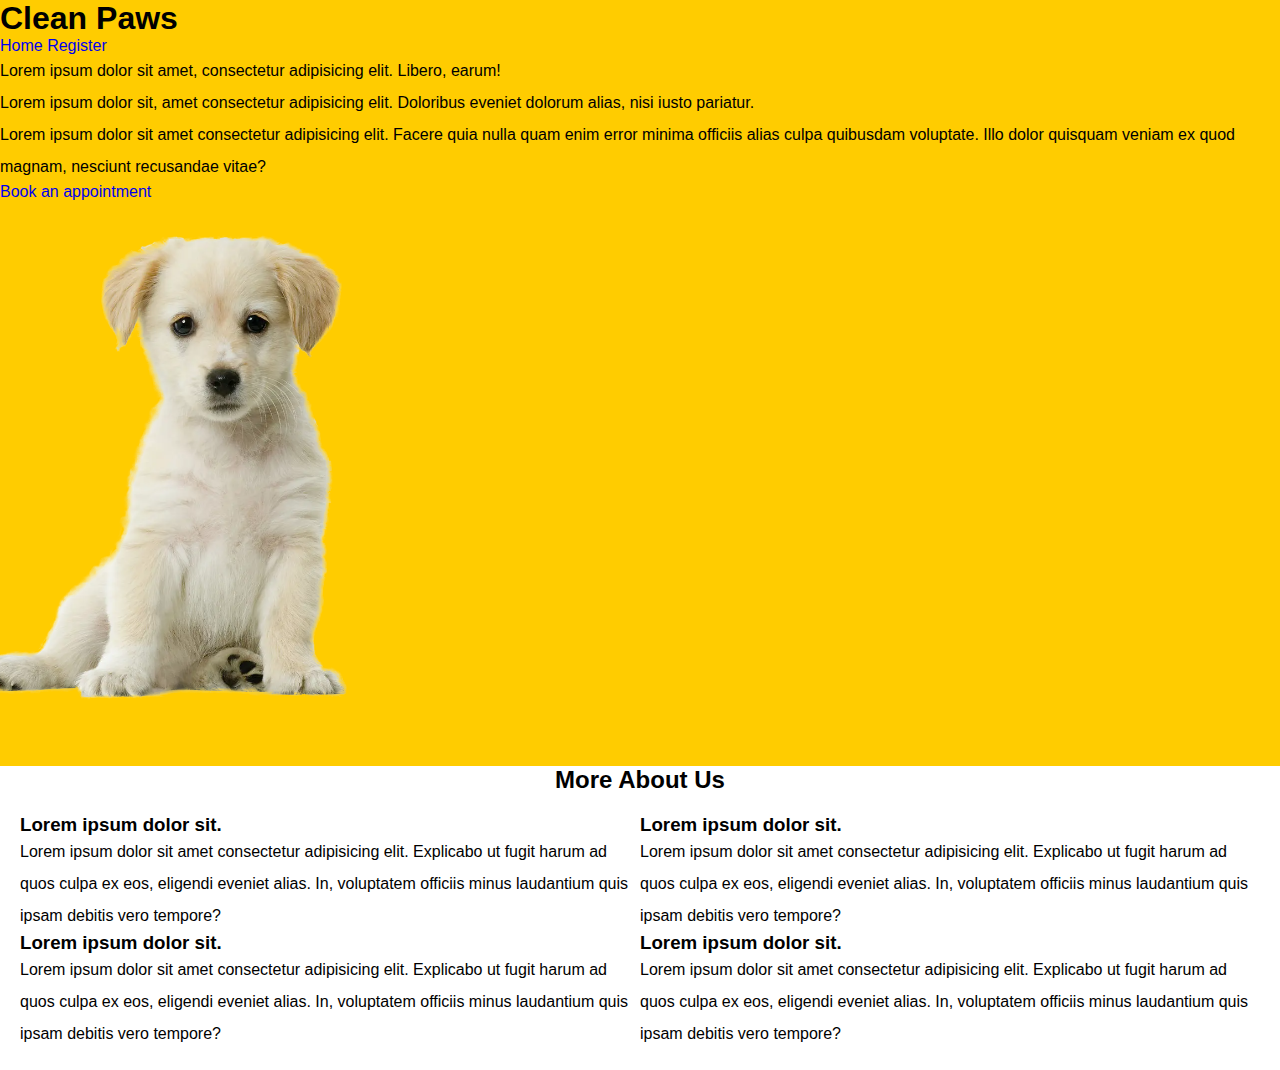
==== index.html @ 874ee19e "Object Literal Version" ====
<!DOCTYPE html>
<html lang="en">
<head>
    <meta charset="UTF-8">
    <meta name="viewport" content="width=device-width, initial-scale=1.0">
    <link rel="stylesheet" href="./scripts/mystyles.css">
    <title>Pet Salon</title>
</head>
<body>
    <header>
        <div class="main-bar">
            <h1>Clean Paws</h1>
            <nav>
                <a href="index.html">Home</a>
                <a href="register.html">Register</a>
            </nav>
        </div>
        <div>

            <p>Lorem ipsum dolor sit amet, consectetur adipisicing elit. Libero, earum!
            </p>
            <p>Lorem ipsum dolor sit, amet consectetur adipisicing elit. Doloribus eveniet dolorum alias, nisi iusto pariatur.</p>
            
            <p>Lorem ipsum dolor sit amet consectetur adipisicing elit. Facere quia nulla quam enim error minima officiis alias culpa quibusdam voluptate. Illo dolor quisquam veniam ex quod magnam, nesciunt recusandae vitae?</p>
            <a href="register.html">Book an appointment</a>
        </div>
        <img src="./img/puppy.png" alt="">
    </header>
    
    <main>
        <div><h2>More About Us</h2></div>
        
        <div class="about-container">
            
            <div>
                
                <h3>Lorem ipsum dolor sit.</h3>
                <p>Lorem ipsum dolor sit amet consectetur adipisicing elit. Explicabo ut fugit harum ad quos culpa ex eos, eligendi eveniet alias. In, voluptatem officiis minus laudantium quis ipsam debitis vero tempore?</p>
                
            </div>
            <div>

                <h3>Lorem ipsum dolor sit.</h3>
                <p>Lorem ipsum dolor sit amet consectetur adipisicing elit. Explicabo ut fugit harum ad quos culpa ex eos, eligendi eveniet alias. In, voluptatem officiis minus laudantium quis ipsam debitis vero tempore?</p>
            </div>
            <div>
                
                <h3>Lorem ipsum dolor sit.</h3>
                <p>Lorem ipsum dolor sit amet consectetur adipisicing elit. Explicabo ut fugit harum ad quos culpa ex eos, eligendi eveniet alias. In, voluptatem officiis minus laudantium quis ipsam debitis vero tempore?</p>
            </div>
            <div>
                
                <h3>Lorem ipsum dolor sit.</h3>
                <p>Lorem ipsum dolor sit amet consectetur adipisicing elit. Explicabo ut fugit harum ad quos culpa ex eos, eligendi eveniet alias. In, voluptatem officiis minus laudantium quis ipsam debitis vero tempore?</p>
            </div>    
        </div>
            
    </main>
</body>
</html>
---- scripts/mystyles.css ----
*{
    margin: 0;
    padding: 0;
}
body{
    font-family: Arial, Helvetica, sans-serif;
}
p{
    line-height: 2;
}
a{
    text-decoration: none;
}
img{
    max-width: 100%;
}
h2{
    text-align: center;
}
/***************header***************/
header{
    background-color: #ffcc00;
}
header img{
    width:30%;
}
.about-container{
    display: grid;
    grid-template-columns: repeat(2,1fr);
    padding: 20px;
}
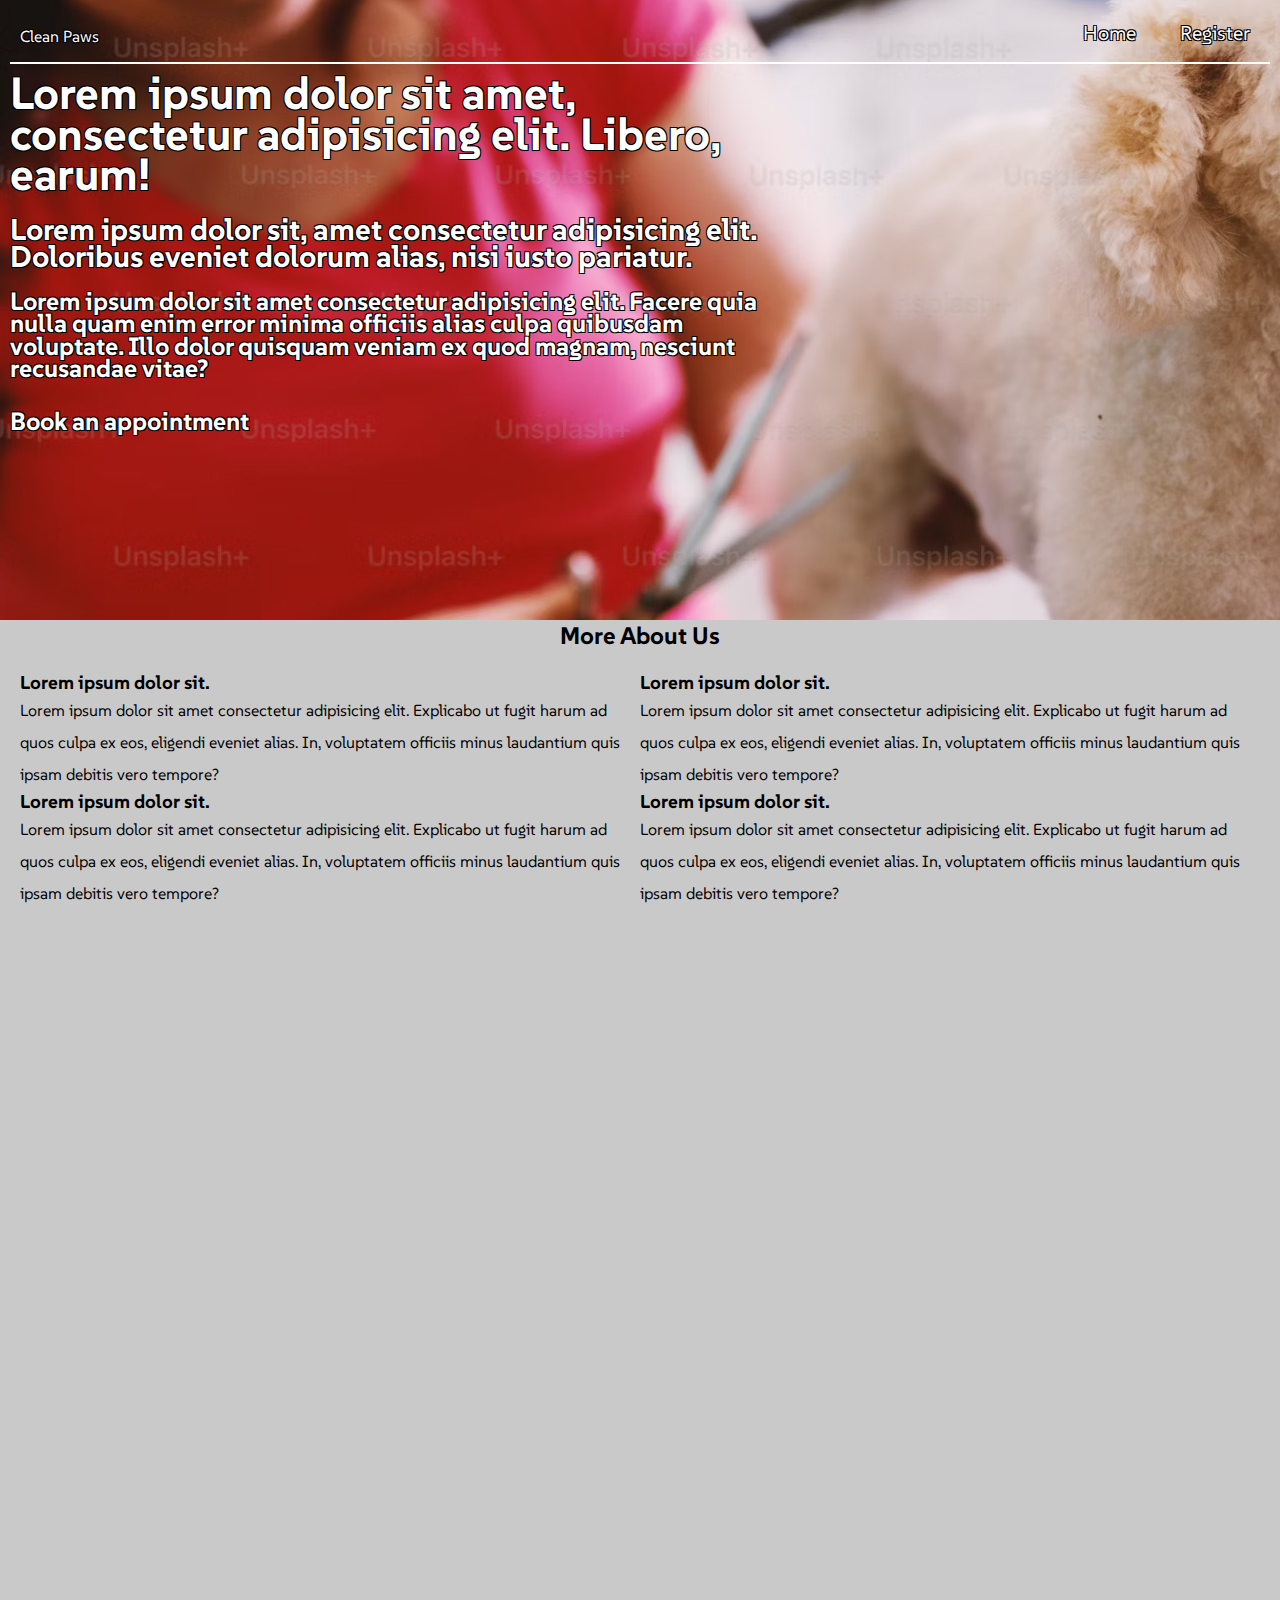
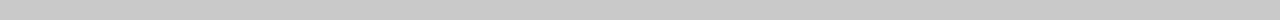
==== commit 0b51fd11: "2nd Commit - Assignemt #1 -" ====
--- a/index.html
+++ b/index.html
@@ -4,27 +4,35 @@
     <meta charset="UTF-8">
     <meta name="viewport" content="width=device-width, initial-scale=1.0">
     <link rel="stylesheet" href="./scripts/mystyles.css">
+    <link rel="preconnect" href="https://fonts.googleapis.com">
+    <link rel="preconnect" href="https://fonts.gstatic.com" crossorigin>
+    <link href="https://fonts.googleapis.com/css2?family=SUSE:wght@100..800&display=swap" rel="stylesheet">
     <title>Pet Salon</title>
 </head>
 <body>
-    <header>
+    <header class="index-header">
         <div class="main-bar">
-            <h1>Clean Paws</h1>
+            <p>Clean Paws</p>
             <nav>
-                <a href="index.html">Home</a>
+                <a class="title-arrange" href="index.html">Home</a>
                 <a href="register.html">Register</a>
             </nav>
         </div>
-        <div>
+        <section class="header-orientation">
 
-            <p>Lorem ipsum dolor sit amet, consectetur adipisicing elit. Libero, earum!
-            </p>
-            <p>Lorem ipsum dolor sit, amet consectetur adipisicing elit. Doloribus eveniet dolorum alias, nisi iusto pariatur.</p>
+            <div>
+                <div class="header-img">
+                <img  src="./img/pup-smol.jpg" alt="">
+                </div>
+                <p class="header-top">Lorem ipsum dolor sit amet, consectetur adipisicing elit. Libero, earum!
+                </p>
+                <p class="header-mid">Lorem ipsum dolor sit, amet consectetur adipisicing elit. Doloribus eveniet dolorum alias, nisi iusto pariatur.</p>
+                
+                <p class="header-bot">Lorem ipsum dolor sit amet consectetur adipisicing elit. Facere quia nulla quam enim error minima officiis alias culpa quibusdam voluptate. Illo dolor quisquam veniam ex quod magnam, nesciunt recusandae vitae?</p>
+                <a class="header-bot" href="register.html">Book an appointment</a>
+            </div>
             
-            <p>Lorem ipsum dolor sit amet consectetur adipisicing elit. Facere quia nulla quam enim error minima officiis alias culpa quibusdam voluptate. Illo dolor quisquam veniam ex quod magnam, nesciunt recusandae vitae?</p>
-            <a href="register.html">Book an appointment</a>
-        </div>
-        <img src="./img/puppy.png" alt="">
+        </section>
     </header>
     
     <main>
--- a/scripts/mystyles.css
+++ b/scripts/mystyles.css
@@ -3,7 +3,7 @@
     padding: 0;
 }
 body{
-    font-family: Arial, Helvetica, sans-serif;
+    font-family: "SUSE", sans-serif;
 }
 p{
     line-height: 2;
@@ -17,15 +17,169 @@
 h2{
     text-align: center;
 }
+main{
+    background-color: rgb(202, 201, 201);
+    height: 1000px;
+}
+/*------------------------MEDIA QUARY------------------------*/
+
+/*********************Index*********************/
+
+
+
+
 /***************header***************/
-header{
-    background-color: #ffcc00;
+.index-header{
+    background-image: url(/img/Header\ background.jpg);
+    background-position: -200px 1200px;
+    max-width: 100%;
+    padding: 10px;
+    color: rgb(255, 255, 255);
+    text-shadow: -1px -1px 0 #000, 1px -1px 0 #000, -1px 1px 0 #000, 1px 1px 0 #000;
+    height: 600px;
+}
+
+
+
+.title{
+    font-weight: bold;
+}
+header a{
+    color: white;
 }
 header img{
-    width:30%;
+    width:20%;
+    height: 20%;
+    margin-right: 10%; ;
 }
+.header-orientation{
+    margin-top: 10px;
+    width: 60%;
+}
+
+.header-top{
+    font-size: 45px;
+    line-height: 90%;
+    font-weight: bold;
+}
+
+.header-mid{
+    margin-top: 20px;
+    font-size: 30px;
+    line-height: 90%;
+    font-weight: bold;
+}
+
+.header-bot{
+    margin-top: 20px;
+    font-size: 25px;
+    line-height: 90%;
+    font-weight: bold;
+    margin-bottom: 30px;
+}
+
+
+.main-bar{
+    display: flex;
+    justify-content: space-between;
+    margin-left: auto;
+    margin-right: auto;
+    padding: 10px;
+    border-bottom: 2px solid rgb(255, 255, 255);
+    
+}
+.main-bar a{
+    margin-left: 20px;
+    font-size: 20px;
+    padding: 10px;
+}
+header a:hover{
+    color: #928756;
+    text-decoration: underline dotted #928756 2px;
+}
+
+.title-arrange{
+    color: white;
+}
+.header-img{
+    display: none;
+}
+@media (max-width: 834px) {
+    .index-header{
+        background-position: -800px 1200px;
+        max-width: 834px;
+    }
+}
+@media (max-width: 430px){
+    .index-header{
+        background-image: url( );
+        background-color: pink;
+        
+        height: 758px;
+    }
+    .header-orientation{
+        margin-top: 10px;
+        width: 90%;
+    }
+    .header-top{
+        font-size: 35px;
+        line-height: 90%;
+        font-weight: bold;
+    }
+    
+    .header-mid{
+        margin-top: 20px;
+        font-size: 23px;
+        line-height: 90%;
+        font-weight: bold;
+    }
+    
+    .header-bot{
+        margin-top: 20px;
+        font-size: 20px;
+        line-height: 90%;
+        font-weight: bold;
+        margin-bottom: 30px;
+    }
+    .title-arrange{
+        a{
+            margin-top: 30px;
+            color: black;
+        }
+    }
+    .header-img{
+        display: inline-block;
+        margin-left: auto;
+        margin-right: auto;
+        width: 320px;
+        img{
+            
+            width: 300px;
+        }
+    }
+}
+
+/***************More About***************/
+
+
 .about-container{
     display: grid;
     grid-template-columns: repeat(2,1fr);
     padding: 20px;
+}
+
+
+
+
+/*********************Register*********************/
+
+
+.register-header{
+    background-color: rgb(45, 83, 83);
+    color: white;
+}
+
+.register-main{
+    background-image: url(/img/Register\ Background.jpg);
+    background-size: 50%;
 }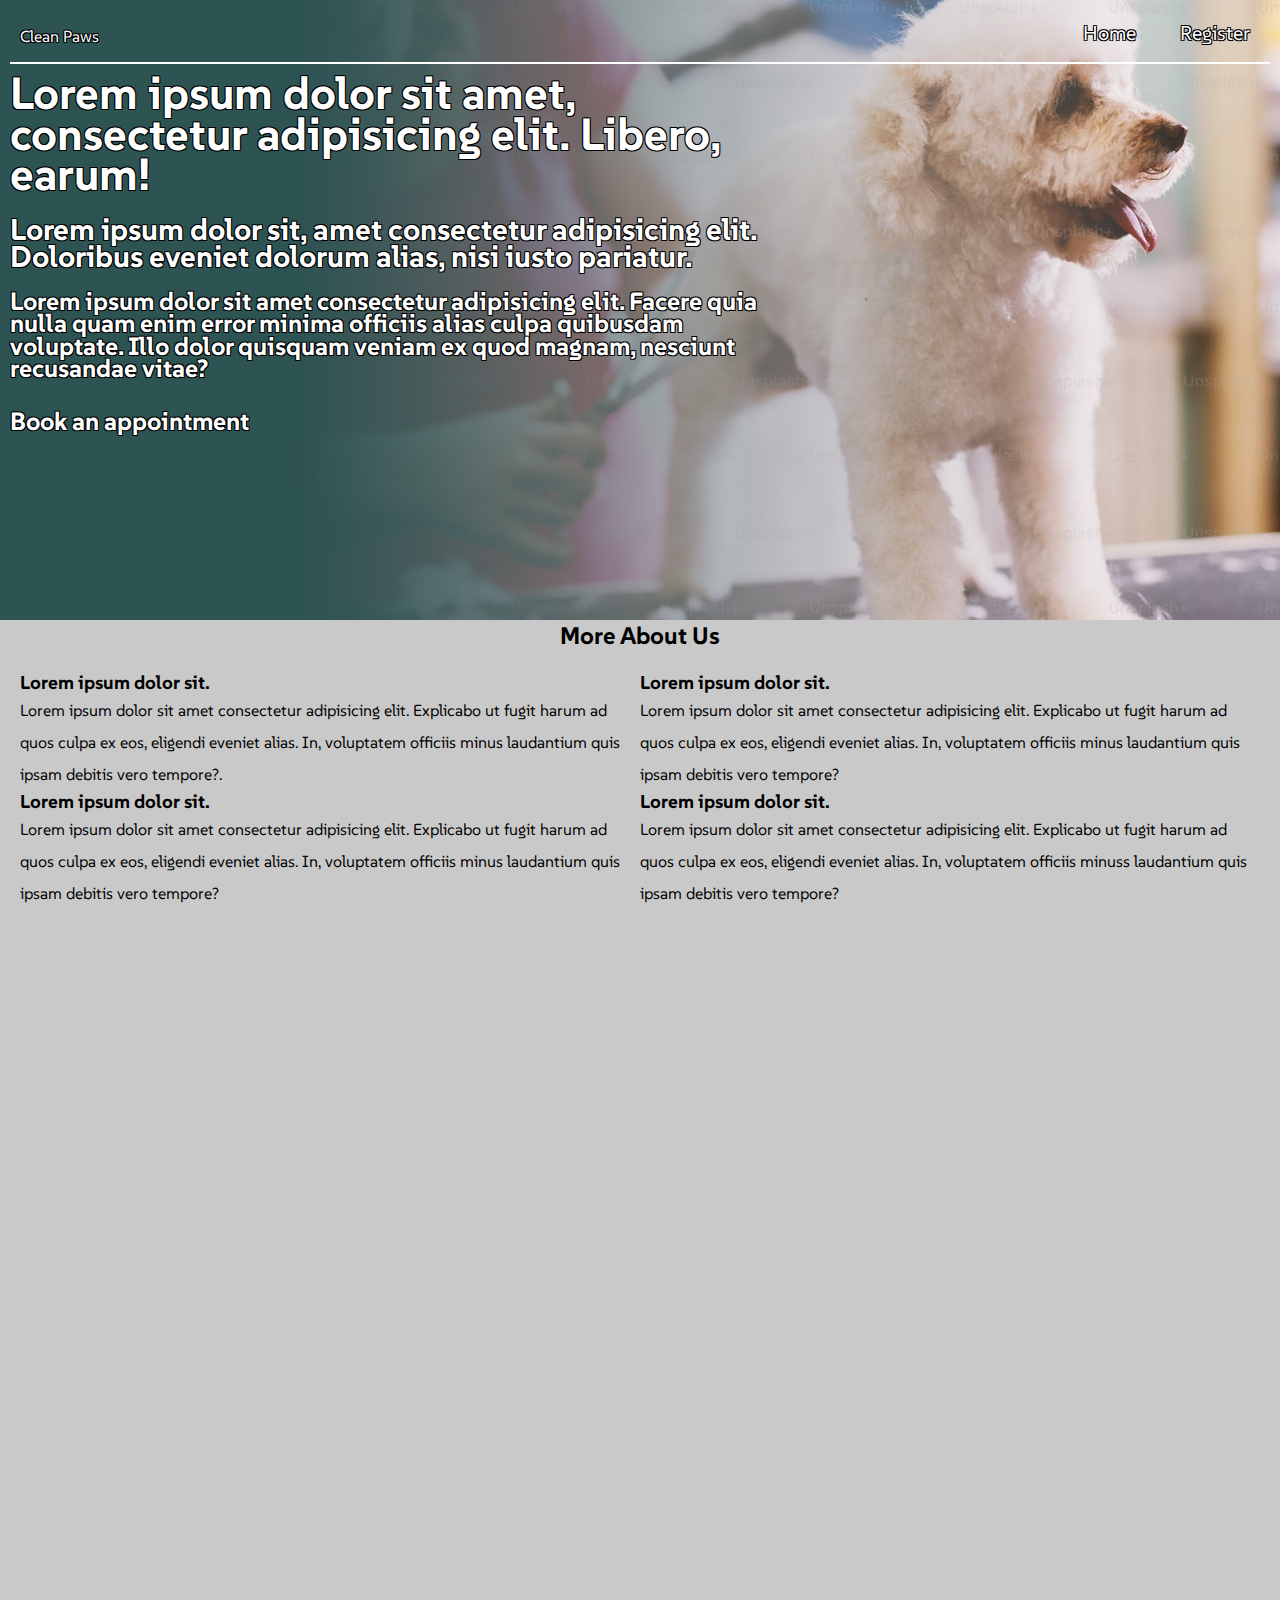
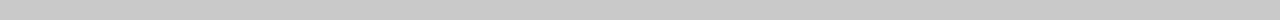
==== commit 483be2e3: "Commit #4 - Assigntment #3" ====
--- a/index.html
+++ b/index.html
@@ -43,7 +43,7 @@
             <div>
                 
                 <h3>Lorem ipsum dolor sit.</h3>
-                <p>Lorem ipsum dolor sit amet consectetur adipisicing elit. Explicabo ut fugit harum ad quos culpa ex eos, eligendi eveniet alias. In, voluptatem officiis minus laudantium quis ipsam debitis vero tempore?</p>
+                <p>Lorem ipsum dolor sit amet consectetur adipisicing elit. Explicabo ut fugit harum ad quos culpa ex eos, eligendi eveniet alias. In, voluptatem officiis minus laudantium quis ipsam debitis vero tempore?.</p>
                 
             </div>
             <div>
@@ -59,7 +59,7 @@
             <div>
                 
                 <h3>Lorem ipsum dolor sit.</h3>
-                <p>Lorem ipsum dolor sit amet consectetur adipisicing elit. Explicabo ut fugit harum ad quos culpa ex eos, eligendi eveniet alias. In, voluptatem officiis minus laudantium quis ipsam debitis vero tempore?</p>
+                <p>Lorem ipsum dolor sit amet consectetur adipisicing elit. Explicabo ut fugit harum ad quos culpa ex eos, eligendi eveniet alias. In, voluptatem officiis minuss laudantium quis ipsam debitis vero tempore?</p>
             </div>    
         </div>
             
--- a/scripts/mystyles.css
+++ b/scripts/mystyles.css
@@ -5,6 +5,11 @@
 body{
     font-family: "SUSE", sans-serif;
 }
+input,select,option{
+    text-align: center;
+    font-family: "SUSE", sans-serif;
+    font-size: 25px;
+}
 p{
     line-height: 2;
 }
@@ -30,8 +35,8 @@
 
 /***************header***************/
 .index-header{
-    background-image: url(/img/Header\ background.jpg);
-    background-position: -200px 1200px;
+    background-image: url(/img/header-background.jpg);
+    background-position: right center;
     max-width: 100%;
     padding: 10px;
     color: rgb(255, 255, 255);
@@ -106,16 +111,19 @@
 }
 @media (max-width: 834px) {
     .index-header{
-        background-position: -800px 1200px;
-        max-width: 834px;
+        background-image: url(/img/header-background-tablet.jpg);
+        background-position: center center;
     }
 }
 @media (max-width: 430px){
     .index-header{
         background-image: url( );
-        background-color: pink;
-        
+        background-color: rgb(45, 83, 83);
         height: 758px;
+        img{
+            margin-left: auto;
+            margin-right: auto;
+        }
     }
     .header-orientation{
         margin-top: 10px;
@@ -182,4 +190,58 @@
 .register-main{
     background-image: url(/img/Register\ Background.jpg);
     background-size: 50%;
-}+}
+.registry-container{
+    border: solid black;
+    border-radius: 20px;
+    background-color: rgb(241, 240, 240);
+    width: 60%;
+    margin-top: 20px;
+    margin-left: auto;
+    margin-right: auto;
+    text-align: center;
+    padding: 10px;
+    font-size: 20px;
+}
+
+
+
+.registered-container{
+    border: solid black;
+    border-radius: 20px;
+    background-color: rgb(241, 240, 240);
+    width: 60%;
+    margin-top: 20px;
+    margin-left: auto;
+    margin-right: auto;
+    text-align: center;
+    padding: 20px;
+    font-size: 20px;
+}
+
+.registry-table-header{
+    justify-content: space-between;
+    text-align: center;
+    font-size: 15px;
+    border-bottom: 1px solid black;
+    padding: 20px;
+}
+.registry-table-header th,
+.registry-table-header td{
+    text-align: center;
+    
+}
+.registered-info{
+    border: 1px solid black;
+    justify-content: space-between;
+    text-align: center;
+    padding: 10px;
+}
+.service-selector-default{
+    color: rgb(177, 177, 177);
+}
+.select-container{
+    width: 37%;
+}
+
+
